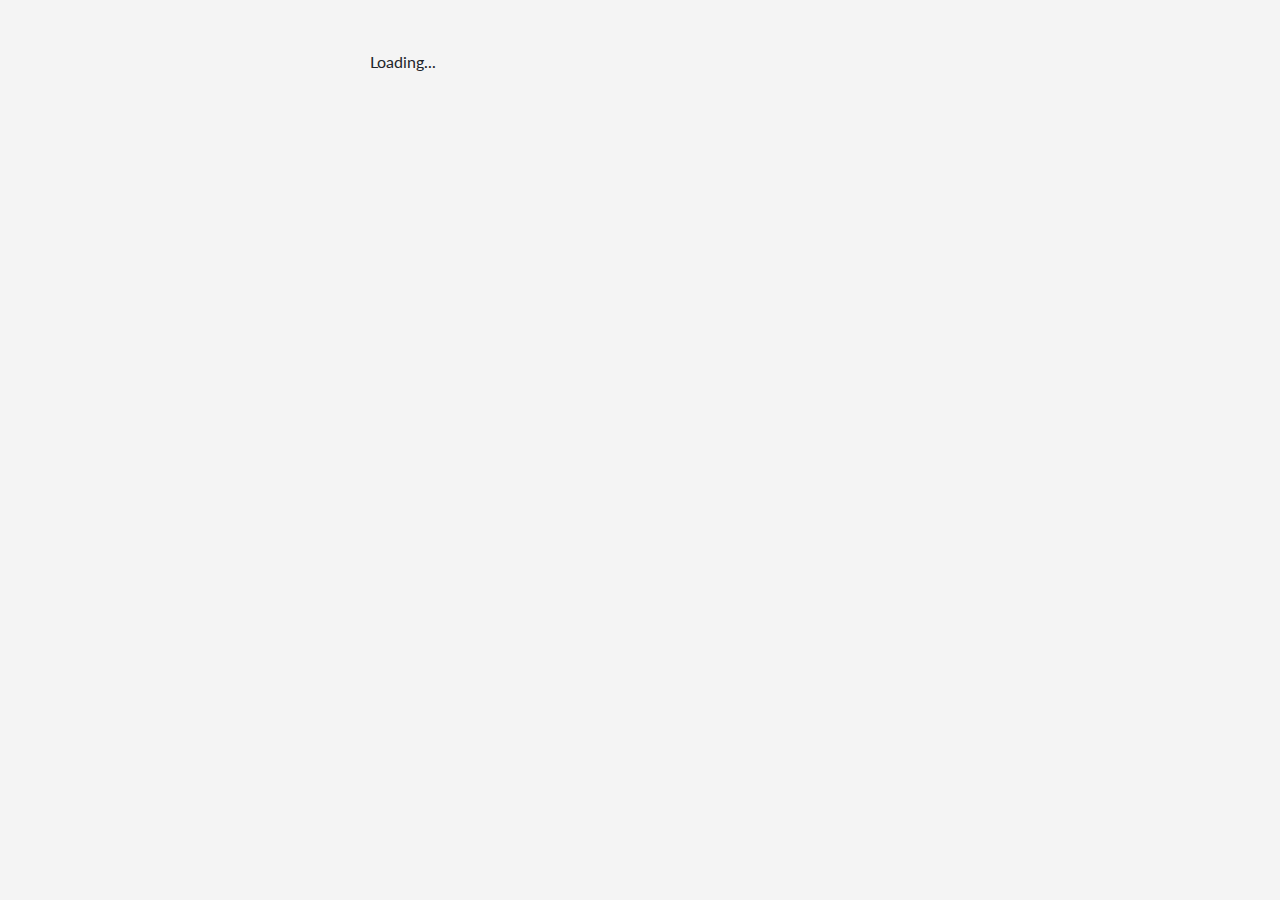
==== ro/src/static/index.html @ 72ed2119 "added ro" ====
<!DOCTYPE html>
<html>
<head>
    <meta charset="utf-8" />
    <meta name="viewport" content="width=device-width, initial-scale=1, shrink-to-fit=no, maximum-scale=1.0, user-scalable=0" />
    <link rel="stylesheet" href="css/bootstrap.min.css" crossorigin="anonymous" />
    <link rel="stylesheet" href="css/font-awesome/all.min.css" crossorigin="anonymous" />
    <link href="https://fonts.googleapis.com/css?family=Lato&display=swap" rel="stylesheet" />
    <link rel="stylesheet" href="css/styles.css" />
    <title>Todo App</title>
</head>
<body>
    <div id="root"></div>
    <script src="js/react.production.min.js"></script>
    <script src="js/react-dom.production.min.js"></script>
    <script src="js/react-bootstrap.js"></script>
    <script src="js/babel.min.js"></script>
    <script type="text/babel" src="js/app.js"></script>
</body>
</html>
---- ro/src/static/css/styles.css ----
body {
    background-color: #f4f4f4;
    margin-top: 50px;
    font-family: 'Lato';
}

.item {
    background-color: rgb(106, 90, 205);
    padding: 15px;
    margin-bottom: 15px;
    border: transparent;
    border-radius: 5px;
    box-shadow: 0 0 1em #ccc;
    transition: all .2s ease-in-out;
}

.item:hover {
    box-shadow: 0 0 1em #aaa;
}

.item.completed {
    text-decoration: line-through;
}

.toggles {
    color: black;
}

.name {
    padding-top: 3px;
}

.remove {
    padding-left: 0;
}

button:focus {
    border: 1px solid #333;
}
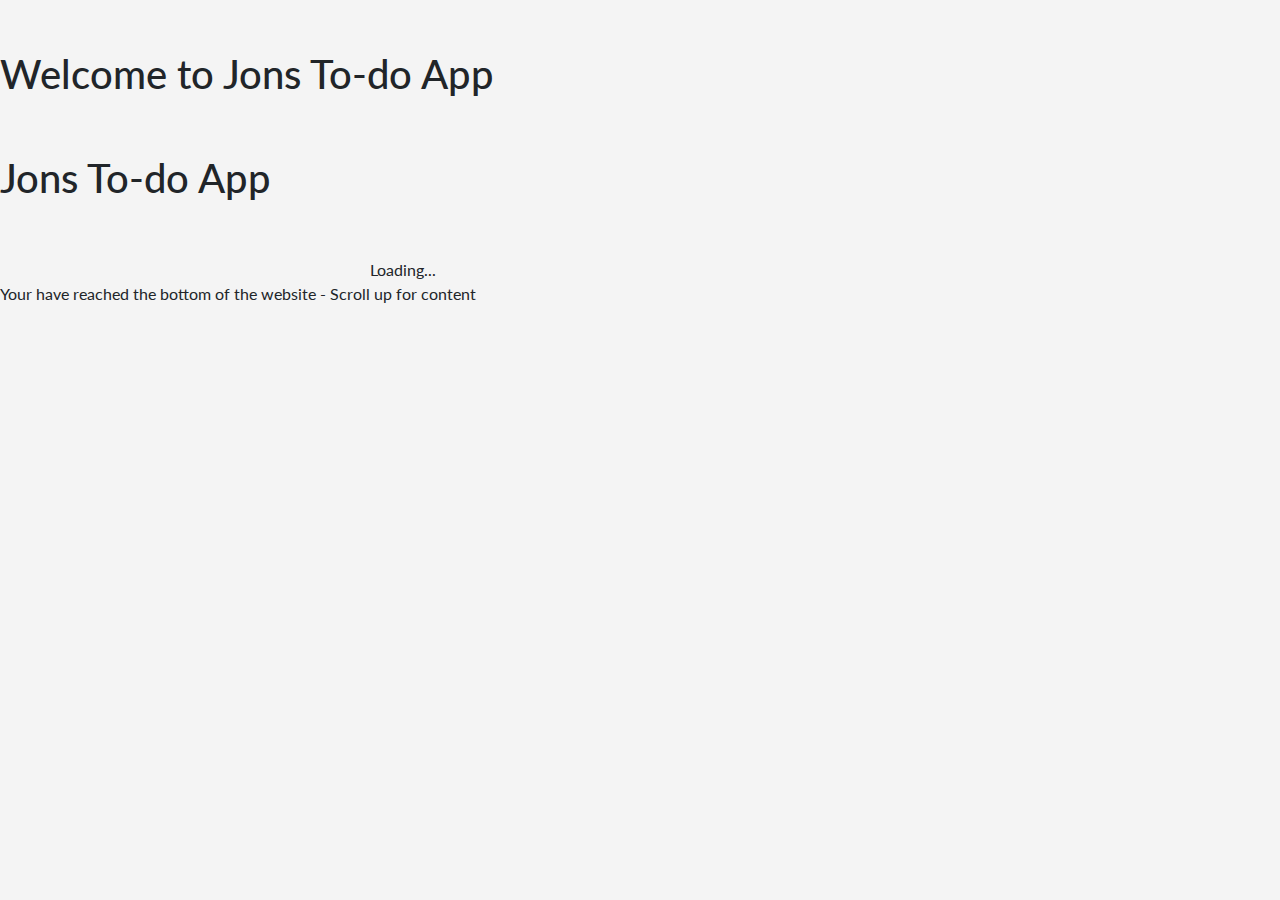
==== commit d7745a5f: "changed index.html" ====
--- a/ro/src/static/index.html
+++ b/ro/src/static/index.html
@@ -11,11 +11,20 @@
     <title>Todo App</title>
 </head>
 <body>
+    <header><h1>Welcome to Jons To-do App</h1></header>
+    <br>
+    <br>
+    <h1 class="headertodo">Jons To-do App</h1>
+    <br>
+    <br>
     <div id="root"></div>
     <script src="js/react.production.min.js"></script>
     <script src="js/react-dom.production.min.js"></script>
     <script src="js/react-bootstrap.js"></script>
     <script src="js/babel.min.js"></script>
     <script type="text/babel" src="js/app.js"></script>
+    <footer>
+        <p>Your have reached the bottom of the website - Scroll up for content</p>
+    </footer>
 </body>
-</html>
+</html>